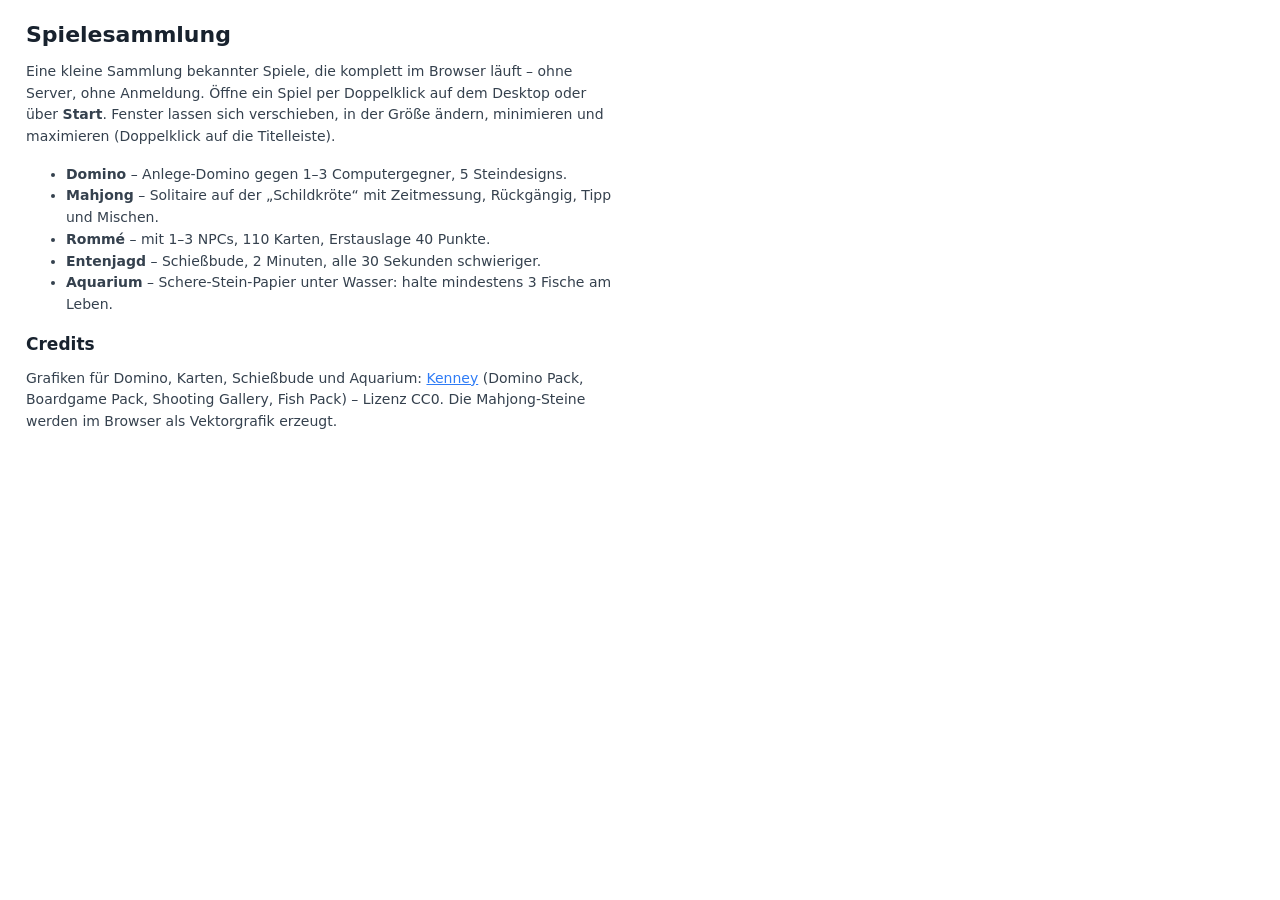
==== apps/about.html @ 75d45465 "Add OS-style game collection with Domino, Mahjong, Rommé, Entenjagd and Aquarium Desktop shell with " ====
<!doctype html>
<html lang="de">
<head>
<meta charset="utf-8">
<meta name="viewport" content="width=device-width, initial-scale=1">
<title>Über</title>
<link rel="stylesheet" href="../games/common.css">
<style>
  body { background: rgba(255,255,255,.75); overflow: auto; user-select: text; }
  main { padding: 22px 26px; max-width: 640px; }
  h1 { font-size: 22px; margin: 0 0 6px; }
  p, li { font-size: 14px; line-height: 1.55; color: #35414e; }
  a { color: var(--accent); }
</style>
</head>
<body>
<main>
  <h1>Spielesammlung</h1>
  <p>Eine kleine Sammlung bekannter Spiele, die komplett im Browser läuft – ohne Server, ohne Anmeldung.
  Öffne ein Spiel per Doppelklick auf dem Desktop oder über <b>Start</b>. Fenster lassen sich verschieben,
  in der Größe ändern, minimieren und maximieren (Doppelklick auf die Titelleiste).</p>
  <ul>
    <li><b>Domino</b> – Anlege-Domino gegen 1–3 Computergegner, 5 Steindesigns.</li>
    <li><b>Mahjong</b> – Solitaire auf der „Schildkröte“ mit Zeitmessung, Rückgängig, Tipp und Mischen.</li>
    <li><b>Rommé</b> – mit 1–3 NPCs, 110 Karten, Erstauslage 40 Punkte.</li>
    <li><b>Entenjagd</b> – Schießbude, 2 Minuten, alle 30 Sekunden schwieriger.</li>
    <li><b>Aquarium</b> – Schere-Stein-Papier unter Wasser: halte mindestens 3 Fische am Leben.</li>
  </ul>
  <h1 style="font-size:17px;margin-top:18px">Credits</h1>
  <p>Grafiken für Domino, Karten, Schießbude und Aquarium: <a href="https://www.kenney.nl" target="_blank" rel="noopener">Kenney</a>
  (Domino Pack, Boardgame Pack, Shooting Gallery, Fish Pack) – Lizenz CC0.
  Die Mahjong-Steine werden im Browser als Vektorgrafik erzeugt.</p>
</main>
</body>
</html>
---- games/common.css ----
/* Gemeinsame, schlichte Optik für alle Spiele */
:root {
  --ui-bg: rgba(255, 255, 255, 0.72);
  --ui-border: rgba(255, 255, 255, 0.85);
  --ui-text: #18222e;
  --ui-dim: rgba(24, 34, 46, 0.62);
  --accent: #2f7cf6;
  --danger: #e5484d;
  --ok: #2f9e5b;
  font-family: "Segoe UI Variable", "Segoe UI", system-ui, -apple-system, "Helvetica Neue", Arial, sans-serif;
  color: var(--ui-text);
}
* { box-sizing: border-box; }
html, body { margin: 0; height: 100%; overflow: hidden; }
body { -webkit-font-smoothing: antialiased; user-select: none; -webkit-user-select: none; }
button { font: inherit; color: inherit; }

.toolbar {
  display: flex; align-items: center; gap: 8px; flex-wrap: wrap;
  padding: 8px 12px;
  background: rgba(255,255,255,.62);
  border-bottom: 1px solid rgba(24,34,46,.08);
  backdrop-filter: blur(14px); -webkit-backdrop-filter: blur(14px);
  position: relative; z-index: 50;
}
.toolbar .spacer { flex: 1; }
.toolbar .stat { font-size: 14px; color: var(--ui-dim); white-space: nowrap; }
.toolbar .stat b { color: var(--ui-text); font-variant-numeric: tabular-nums; }

.btn {
  border: 1px solid rgba(24,34,46,.12);
  background: rgba(255,255,255,.85);
  border-radius: 9px;
  padding: 6px 12px;
  font-size: 14px;
  cursor: pointer;
  display: inline-flex; align-items: center; gap: 6px;
  transition: background .12s, transform .06s, box-shadow .12s;
  box-shadow: 0 1px 2px rgba(0,0,0,.05);
  white-space: nowrap;
  color: var(--ui-text);
}
.btn:hover { background: #fff; box-shadow: 0 2px 6px rgba(0,0,0,.08); }
.btn:active { transform: translateY(1px); }
.btn:disabled { opacity: .45; cursor: default; transform: none; }
.btn.primary { background: var(--accent); color: #fff; border-color: transparent; }
.btn.primary:hover { background: #1f6be6; }
.btn.danger { color: var(--danger); }

select.btn { appearance: auto; padding-right: 8px; }

/* Dialog / Overlay */
.overlay {
  position: absolute; inset: 0; z-index: 1000;
  display: grid; place-items: center;
  background: rgba(20, 28, 38, 0.32);
  backdrop-filter: blur(4px); -webkit-backdrop-filter: blur(4px);
  padding: 16px;
}
.overlay[hidden] { display: none; }
.panel {
  width: min(440px, 100%);
  max-height: 100%; overflow: auto;
  background: rgba(255,255,255,.88);
  border: 1px solid rgba(255,255,255,.95);
  border-radius: 16px;
  padding: 22px 24px;
  box-shadow: 0 24px 60px rgba(0,0,0,.25);
  backdrop-filter: blur(20px); -webkit-backdrop-filter: blur(20px);
  animation: pop .16s ease-out;
  color: var(--ui-text);
}
.panel h2 { margin: 0 0 8px; font-size: 22px; }
.panel p { margin: 6px 0 12px; line-height: 1.45; color: #35414e; font-size: 14px; }
.panel .row { display: flex; gap: 10px; align-items: center; justify-content: space-between; margin: 10px 0; font-size: 14px; }
.panel .actions { display: flex; gap: 8px; justify-content: flex-end; margin-top: 16px; flex-wrap: wrap; }
.panel ul { padding-left: 18px; margin: 6px 0 10px; font-size: 14px; line-height: 1.5; color: #35414e; }
@keyframes pop { from { opacity: 0; transform: translateY(6px) scale(.98); } }

.seg { display: inline-flex; border: 1px solid rgba(24,34,46,.12); border-radius: 9px; overflow: hidden; background: rgba(255,255,255,.8); }
.seg button { border: 0; background: transparent; padding: 6px 12px; cursor: pointer; font-size: 14px; }
.seg button + button { border-left: 1px solid rgba(24,34,46,.1); }
.seg button.on { background: var(--accent); color: #fff; }

.toast {
  position: absolute; left: 50%; bottom: 18px; transform: translateX(-50%);
  background: rgba(24,34,46,.86); color: #fff;
  padding: 8px 14px; border-radius: 10px; font-size: 14px;
  z-index: 900; pointer-events: none;
  opacity: 0; transition: opacity .2s;
  max-width: calc(100% - 32px); text-align: center;
}
.toast.show { opacity: 1; }

table.score { width: 100%; border-collapse: collapse; font-size: 14px; margin: 8px 0; }
table.score th, table.score td { padding: 6px 8px; text-align: left; border-bottom: 1px solid rgba(24,34,46,.08); }
table.score td.num, table.score th.num { text-align: right; font-variant-numeric: tabular-nums; }
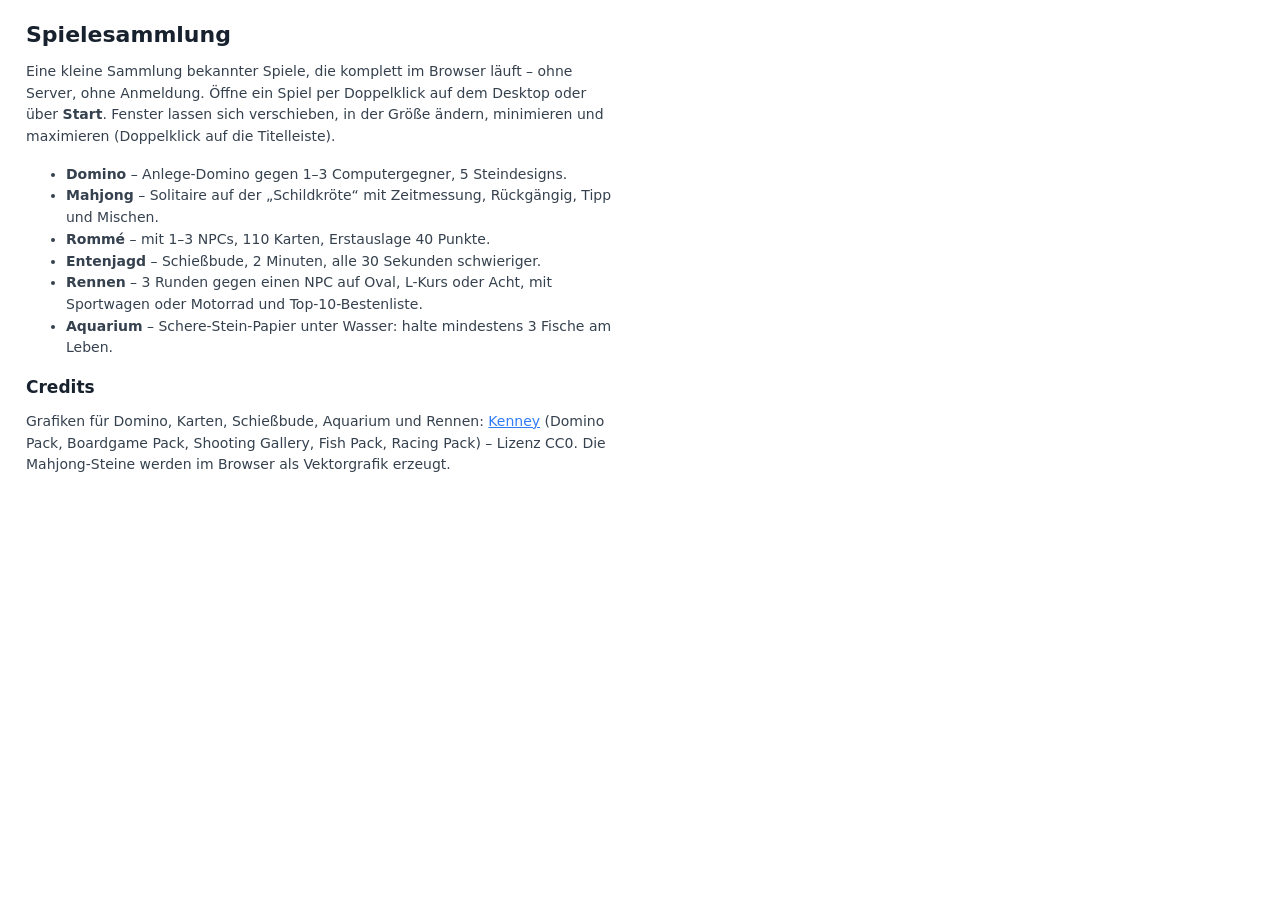
==== commit a27e599a: "Add racing game, new wallpaper, remove start logo - Rennen: top-down race over 3 laps against an NPC" ====
--- a/apps/about.html
+++ b/apps/about.html
@@ -24,11 +24,12 @@
     <li><b>Mahjong</b> – Solitaire auf der „Schildkröte“ mit Zeitmessung, Rückgängig, Tipp und Mischen.</li>
     <li><b>Rommé</b> – mit 1–3 NPCs, 110 Karten, Erstauslage 40 Punkte.</li>
     <li><b>Entenjagd</b> – Schießbude, 2 Minuten, alle 30 Sekunden schwieriger.</li>
+    <li><b>Rennen</b> – 3 Runden gegen einen NPC auf Oval, L-Kurs oder Acht, mit Sportwagen oder Motorrad und Top-10-Bestenliste.</li>
     <li><b>Aquarium</b> – Schere-Stein-Papier unter Wasser: halte mindestens 3 Fische am Leben.</li>
   </ul>
   <h1 style="font-size:17px;margin-top:18px">Credits</h1>
-  <p>Grafiken für Domino, Karten, Schießbude und Aquarium: <a href="https://www.kenney.nl" target="_blank" rel="noopener">Kenney</a>
-  (Domino Pack, Boardgame Pack, Shooting Gallery, Fish Pack) – Lizenz CC0.
+  <p>Grafiken für Domino, Karten, Schießbude, Aquarium und Rennen: <a href="https://www.kenney.nl" target="_blank" rel="noopener">Kenney</a>
+  (Domino Pack, Boardgame Pack, Shooting Gallery, Fish Pack, Racing Pack) – Lizenz CC0.
   Die Mahjong-Steine werden im Browser als Vektorgrafik erzeugt.</p>
 </main>
 </body>
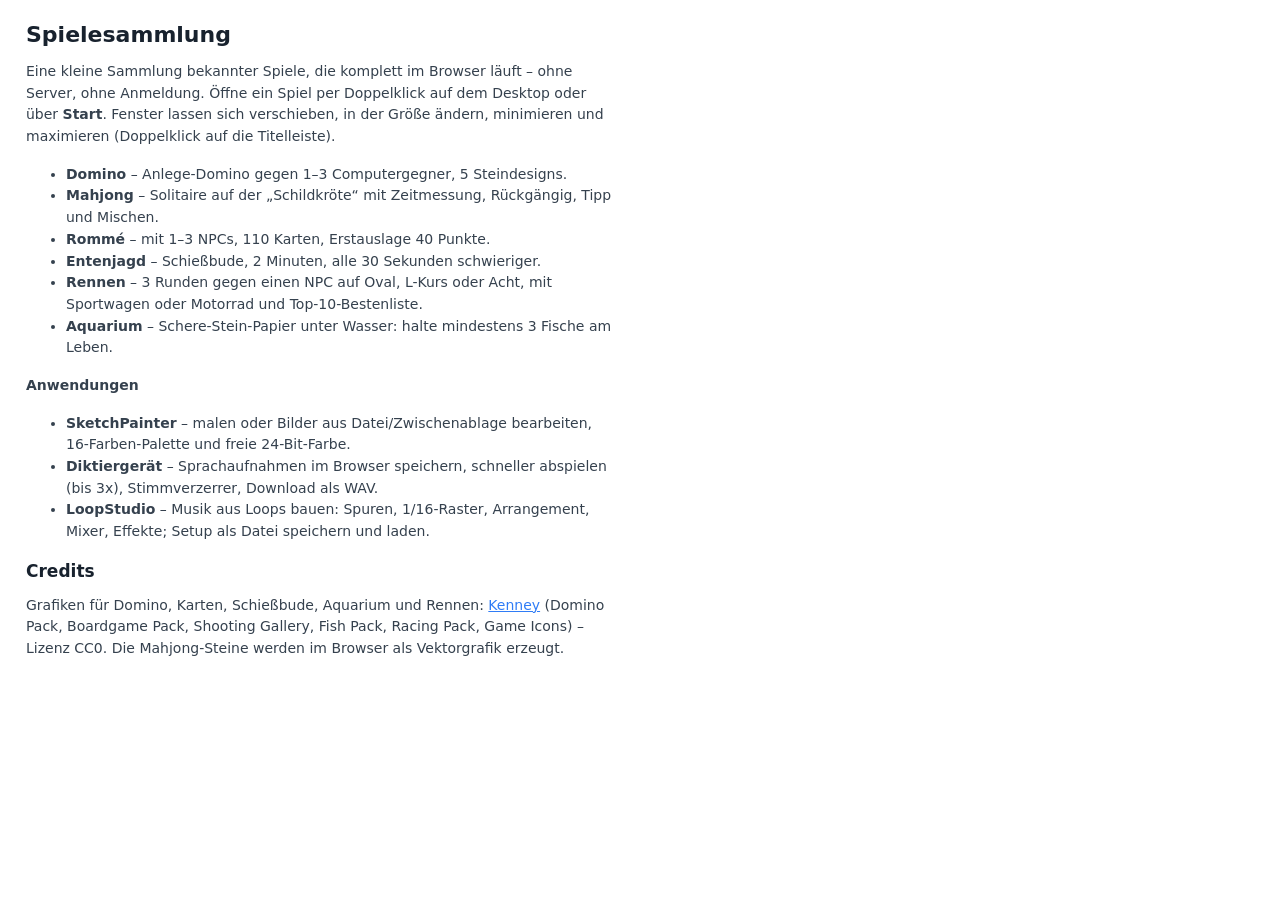
==== commit cd6501e5: "Add LoopStudio music app, document the apps LoopStudio, a small loop-based music program under Anwen" ====
--- a/apps/about.html
+++ b/apps/about.html
@@ -27,9 +27,15 @@
     <li><b>Rennen</b> – 3 Runden gegen einen NPC auf Oval, L-Kurs oder Acht, mit Sportwagen oder Motorrad und Top-10-Bestenliste.</li>
     <li><b>Aquarium</b> – Schere-Stein-Papier unter Wasser: halte mindestens 3 Fische am Leben.</li>
   </ul>
+  <p><b>Anwendungen</b></p>
+  <ul>
+    <li><b>SketchPainter</b> – malen oder Bilder aus Datei/Zwischenablage bearbeiten, 16-Farben-Palette und freie 24-Bit-Farbe.</li>
+    <li><b>Diktiergerät</b> – Sprachaufnahmen im Browser speichern, schneller abspielen (bis 3x), Stimmverzerrer, Download als WAV.</li>
+    <li><b>LoopStudio</b> – Musik aus Loops bauen: Spuren, 1/16-Raster, Arrangement, Mixer, Effekte; Setup als Datei speichern und laden.</li>
+  </ul>
   <h1 style="font-size:17px;margin-top:18px">Credits</h1>
   <p>Grafiken für Domino, Karten, Schießbude, Aquarium und Rennen: <a href="https://www.kenney.nl" target="_blank" rel="noopener">Kenney</a>
-  (Domino Pack, Boardgame Pack, Shooting Gallery, Fish Pack, Racing Pack) – Lizenz CC0.
+  (Domino Pack, Boardgame Pack, Shooting Gallery, Fish Pack, Racing Pack, Game Icons) – Lizenz CC0.
   Die Mahjong-Steine werden im Browser als Vektorgrafik erzeugt.</p>
 </main>
 </body>
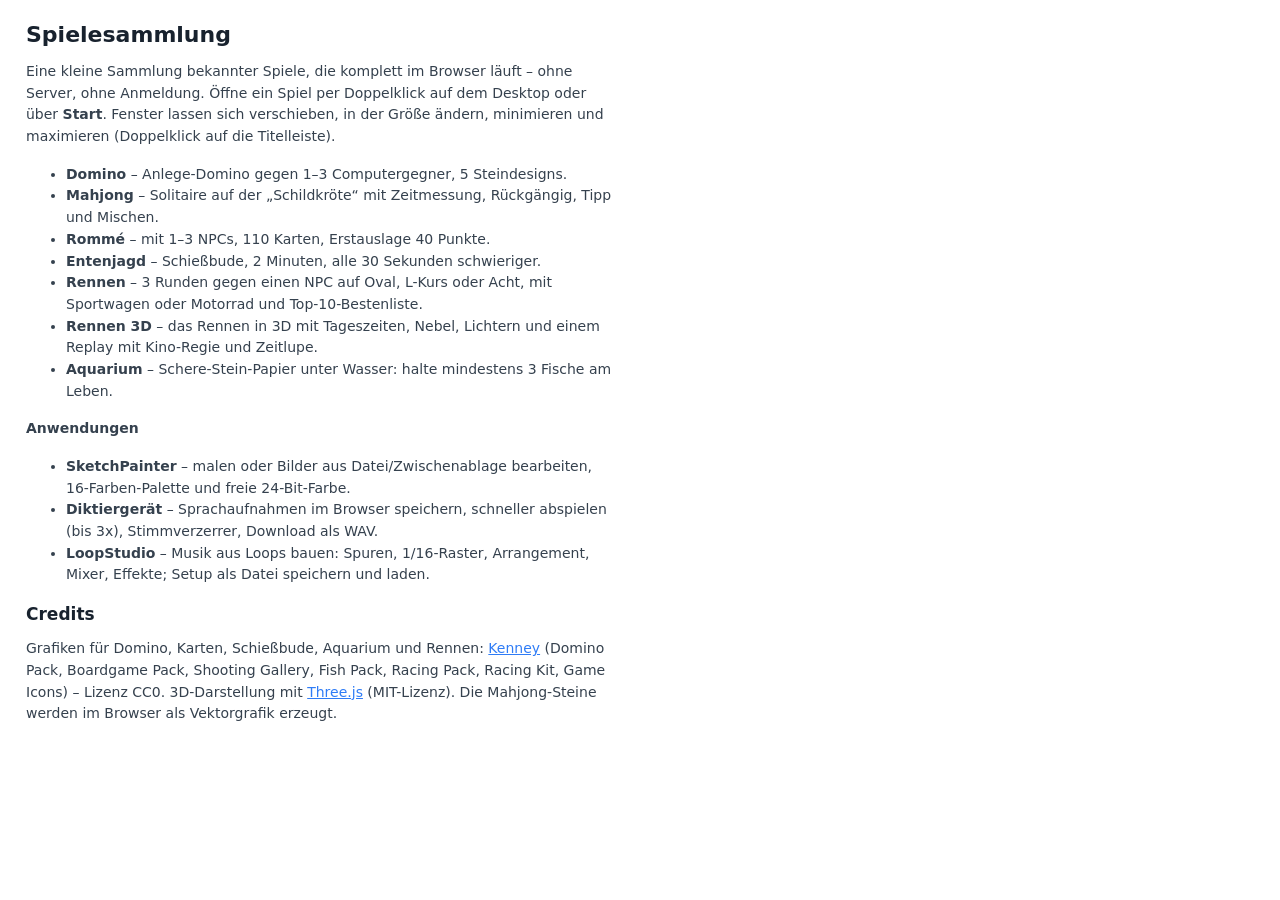
==== commit b2cd9321: "Add Rennen 3D with lights, fog and cinematic replay - 3D race over 3 laps against 1-3 opponents on t" ====
--- a/apps/about.html
+++ b/apps/about.html
@@ -25,6 +25,7 @@
     <li><b>Rommé</b> – mit 1–3 NPCs, 110 Karten, Erstauslage 40 Punkte.</li>
     <li><b>Entenjagd</b> – Schießbude, 2 Minuten, alle 30 Sekunden schwieriger.</li>
     <li><b>Rennen</b> – 3 Runden gegen einen NPC auf Oval, L-Kurs oder Acht, mit Sportwagen oder Motorrad und Top-10-Bestenliste.</li>
+    <li><b>Rennen 3D</b> – das Rennen in 3D mit Tageszeiten, Nebel, Lichtern und einem Replay mit Kino-Regie und Zeitlupe.</li>
     <li><b>Aquarium</b> – Schere-Stein-Papier unter Wasser: halte mindestens 3 Fische am Leben.</li>
   </ul>
   <p><b>Anwendungen</b></p>
@@ -35,7 +36,8 @@
   </ul>
   <h1 style="font-size:17px;margin-top:18px">Credits</h1>
   <p>Grafiken für Domino, Karten, Schießbude, Aquarium und Rennen: <a href="https://www.kenney.nl" target="_blank" rel="noopener">Kenney</a>
-  (Domino Pack, Boardgame Pack, Shooting Gallery, Fish Pack, Racing Pack, Game Icons) – Lizenz CC0.
+  (Domino Pack, Boardgame Pack, Shooting Gallery, Fish Pack, Racing Pack, Racing Kit, Game Icons) – Lizenz CC0.
+  3D-Darstellung mit <a href="https://threejs.org" target="_blank" rel="noopener">Three.js</a> (MIT-Lizenz).
   Die Mahjong-Steine werden im Browser als Vektorgrafik erzeugt.</p>
 </main>
 </body>
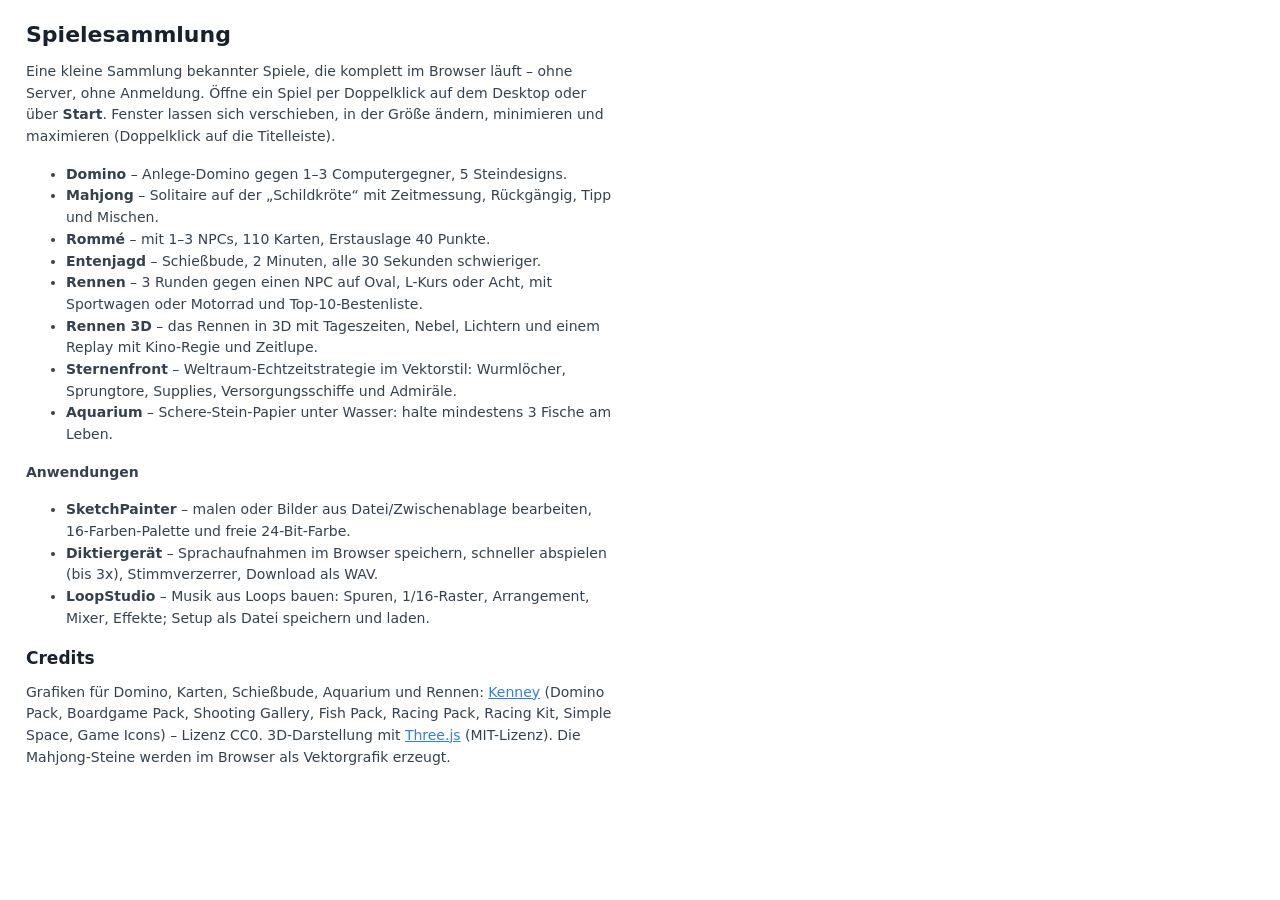
==== commit 74eb6aac: "Add Sternenfront, a vector-style space real-time strategy game - Asteroids-like look: black space, l" ====
--- a/apps/about.html
+++ b/apps/about.html
@@ -26,6 +26,7 @@
     <li><b>Entenjagd</b> – Schießbude, 2 Minuten, alle 30 Sekunden schwieriger.</li>
     <li><b>Rennen</b> – 3 Runden gegen einen NPC auf Oval, L-Kurs oder Acht, mit Sportwagen oder Motorrad und Top-10-Bestenliste.</li>
     <li><b>Rennen 3D</b> – das Rennen in 3D mit Tageszeiten, Nebel, Lichtern und einem Replay mit Kino-Regie und Zeitlupe.</li>
+    <li><b>Sternenfront</b> – Weltraum-Echtzeitstrategie im Vektorstil: Wurmlöcher, Sprungtore, Supplies, Versorgungsschiffe und Admiräle.</li>
     <li><b>Aquarium</b> – Schere-Stein-Papier unter Wasser: halte mindestens 3 Fische am Leben.</li>
   </ul>
   <p><b>Anwendungen</b></p>
@@ -36,7 +37,7 @@
   </ul>
   <h1 style="font-size:17px;margin-top:18px">Credits</h1>
   <p>Grafiken für Domino, Karten, Schießbude, Aquarium und Rennen: <a href="https://www.kenney.nl" target="_blank" rel="noopener">Kenney</a>
-  (Domino Pack, Boardgame Pack, Shooting Gallery, Fish Pack, Racing Pack, Racing Kit, Game Icons) – Lizenz CC0.
+  (Domino Pack, Boardgame Pack, Shooting Gallery, Fish Pack, Racing Pack, Racing Kit, Simple Space, Game Icons) – Lizenz CC0.
   3D-Darstellung mit <a href="https://threejs.org" target="_blank" rel="noopener">Three.js</a> (MIT-Lizenz).
   Die Mahjong-Steine werden im Browser als Vektorgrafik erzeugt.</p>
 </main>
